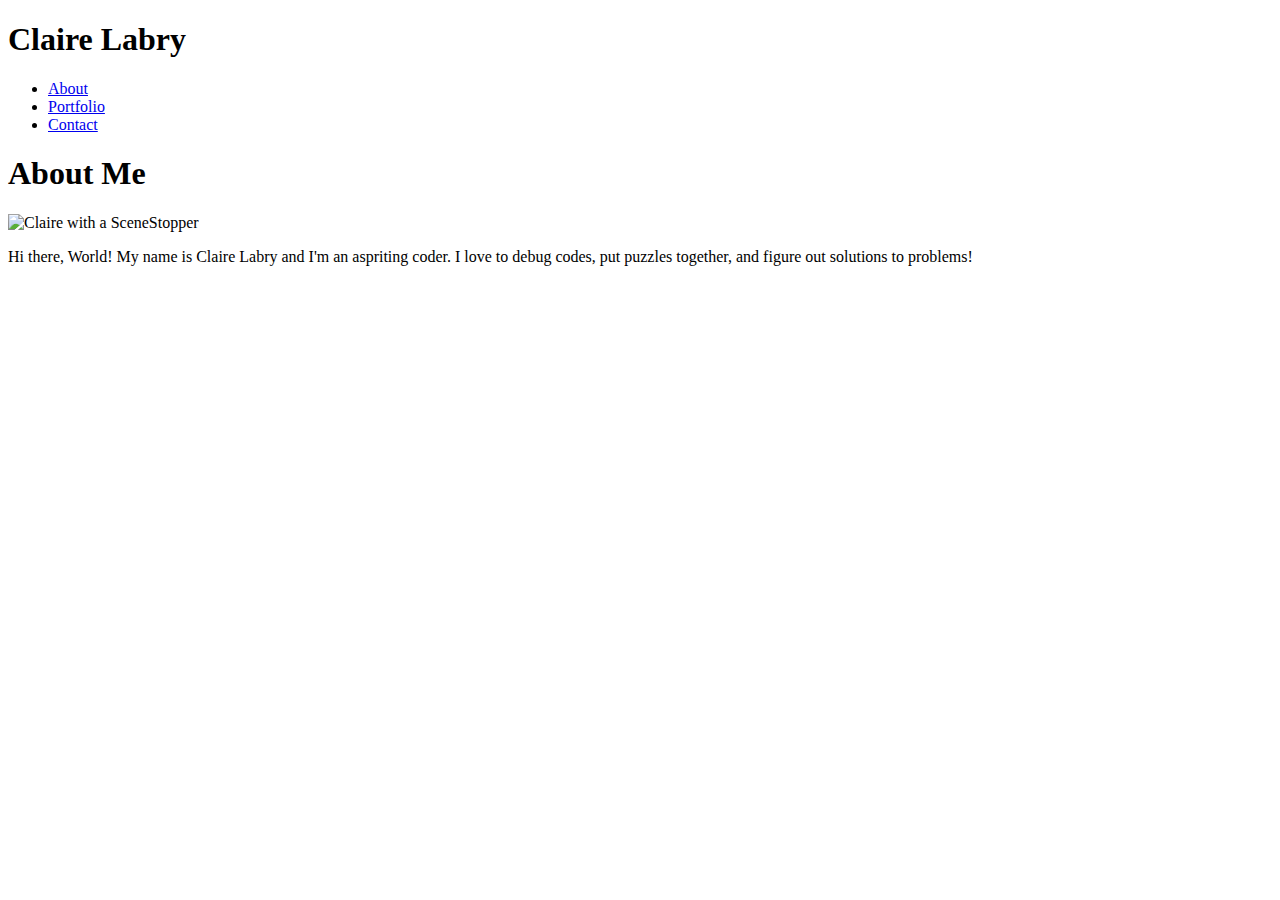
==== index.html @ b12a7298 "Added About Me information" ====
<!DOCTYPE html>
    <head>
        <meta charset="utf-8">
        <meta name="viewport" content="width=device-width">
        <title>Claire Labry | Welcome</title>
       <link rel="stylesheet" href="./css/style.css">
    </head>
    <body>
        <header>
            <div class="container">
                <h1>Claire Labry</h1>
                <nav>
                    <ul>
                        <li><a href="index.html">About</a></li>
                        <li><a href="portfolio.html">Portfolio</a></li>
                        <li><a href="contact.html">Contact</a></li>
                    </ul>
                </nav>
            </div>
        </header>
        <section>
            <div class="container">
                <h1>About Me</h1>
                <img src="claire_movie.jpeg" alt="Claire with a SceneStopper">
                <p>Hi there, World! My name is Claire Labry and I'm an aspriting coder. I love to debug codes, put puzzles together, and figure out solutions to problems!</p>
            </div>
        </section>
    </body>
</html>
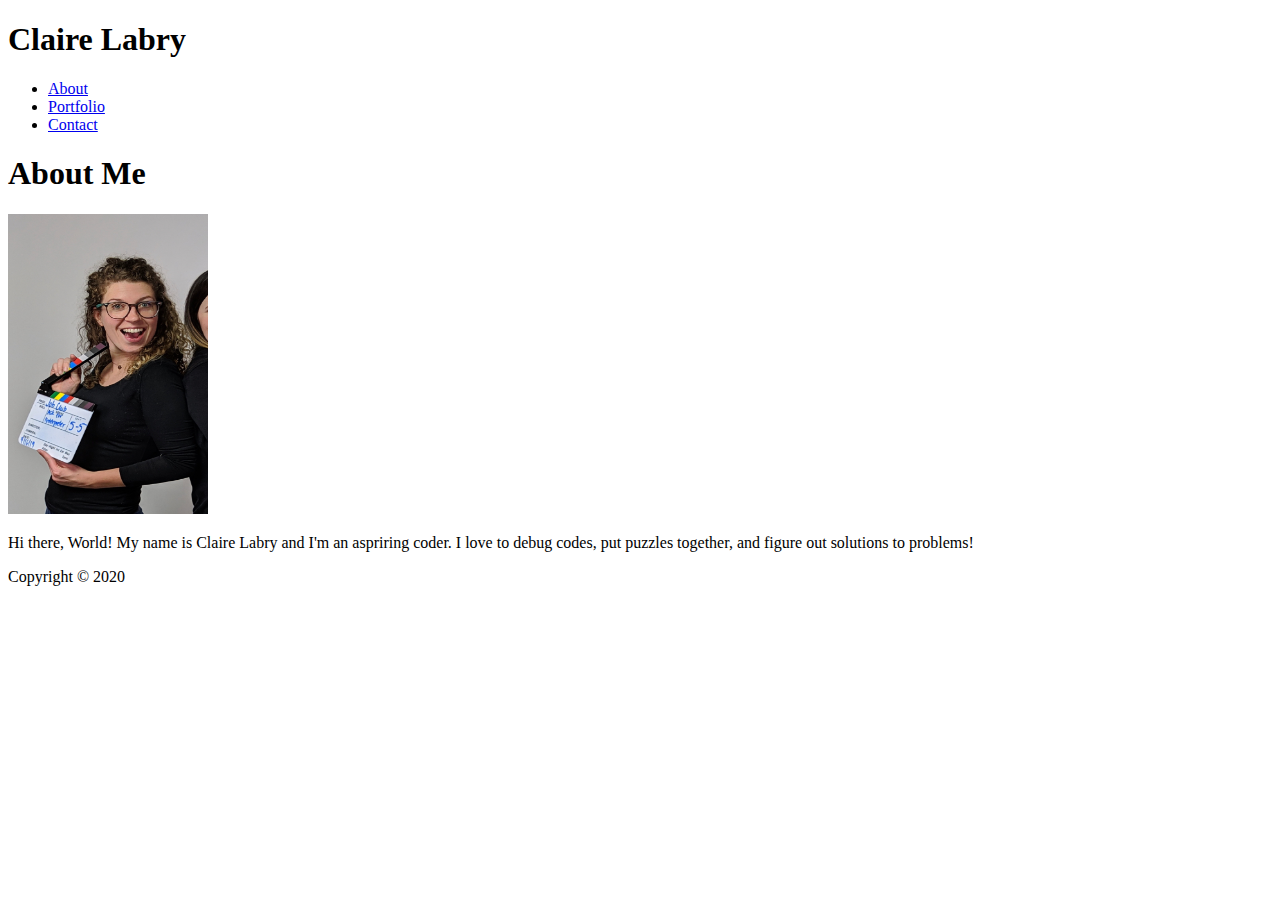
==== commit e128d2d5: "added more information to about me section" ====
--- a/index.html
+++ b/index.html
@@ -21,9 +21,14 @@
         <section>
             <div class="container">
                 <h1>About Me</h1>
-                <img src="claire_movie.jpeg" alt="Claire with a SceneStopper">
-                <p>Hi there, World! My name is Claire Labry and I'm an aspriting coder. I love to debug codes, put puzzles together, and figure out solutions to problems!</p>
+                <img src="assets/images/claire_movie.jpeg" alt="Claire with a SceneStopper" 
+                width="200" height="300">
+                <p>Hi there, World! My name is Claire Labry and I'm an aspriring coder. I love to debug codes, put puzzles together, and figure out solutions to problems!</p>
             </div>
         </section>
+
+        <footer>
+            <p>Copyright &copy; 2020 </p>
+        </footer>
     </body>
 </html>    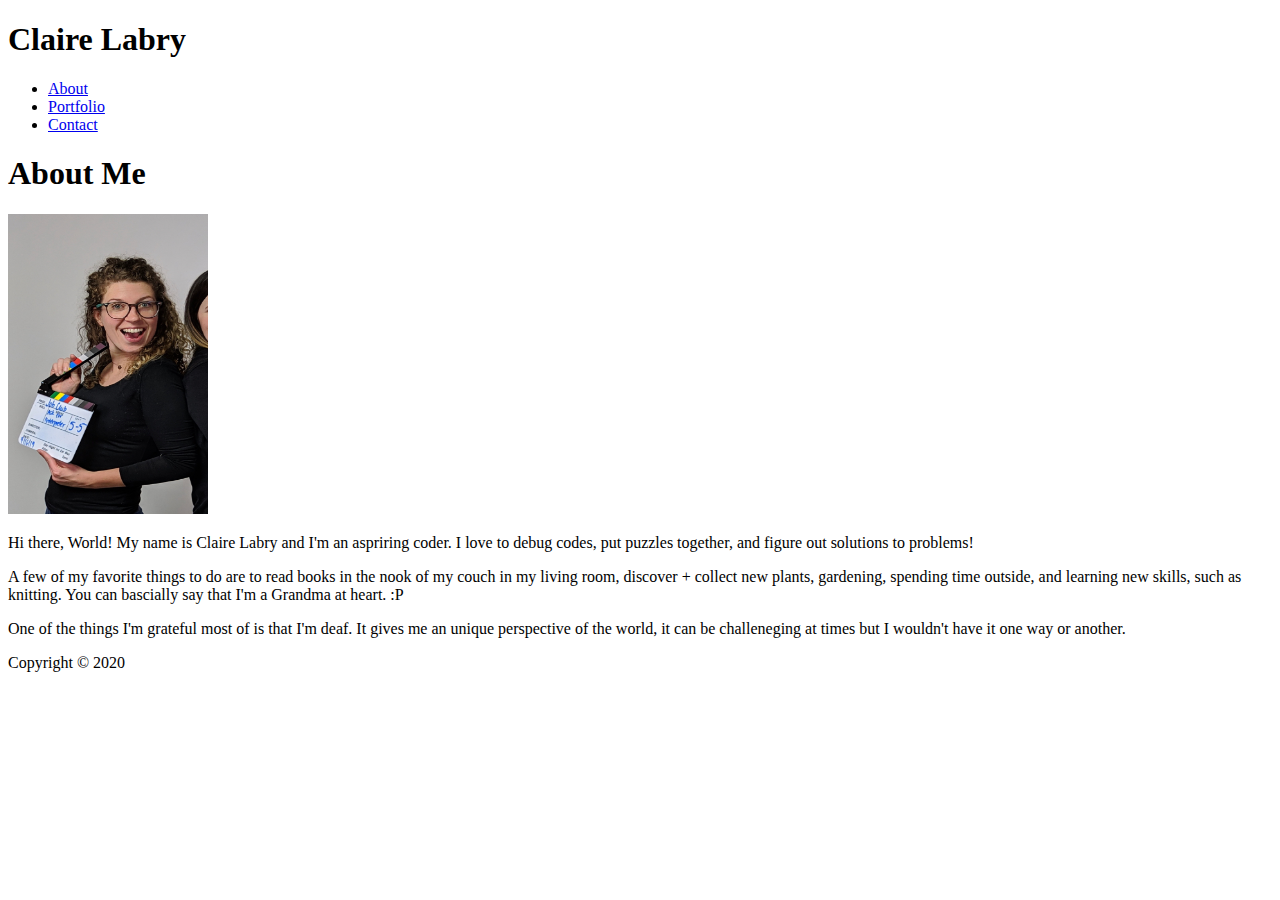
==== commit 44ecaef1: "added content to portfolio and contact pages" ====
--- a/index.html
+++ b/index.html
@@ -24,6 +24,8 @@
                 <img src="assets/images/claire_movie.jpeg" alt="Claire with a SceneStopper" 
                 width="200" height="300">
                 <p>Hi there, World! My name is Claire Labry and I'm an aspriring coder. I love to debug codes, put puzzles together, and figure out solutions to problems!</p>
+                <p>A few of my favorite things to do are to read books in the nook of my couch in my living room, discover + collect new plants, gardening, spending time outside, and learning new skills, such as knitting. You can bascially say that I'm a Grandma at heart. :P</p>
+                <p>One of the things I'm grateful most of is that I'm deaf. It gives me an unique perspective of the world, it can be challeneging at times but I wouldn't have it one way or another. </p>
             </div>
         </section>
 
@@ -31,4 +33,4 @@
             <p>Copyright &copy; 2020 </p>
         </footer>
     </body>
-</html>    +</html>  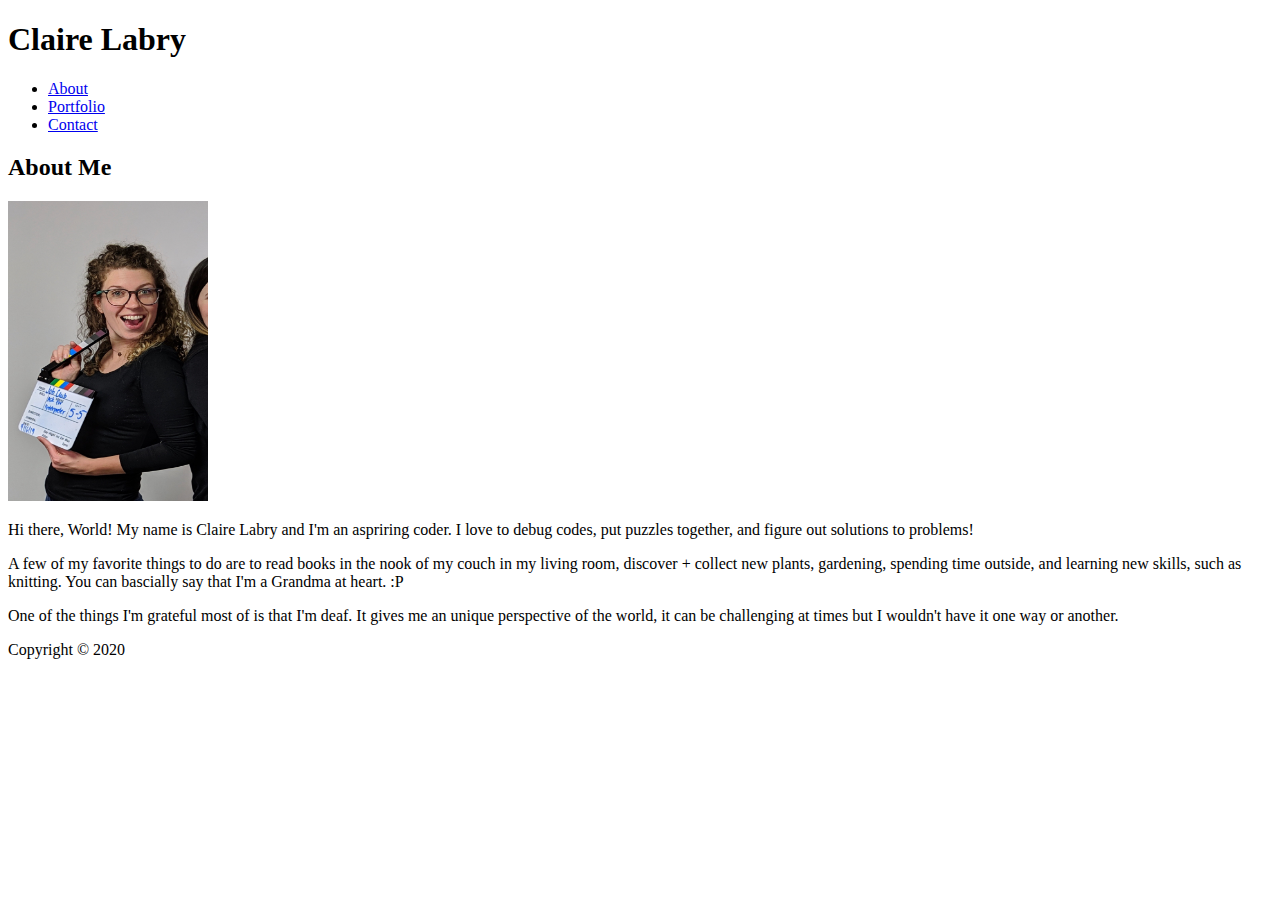
==== commit 7846ea85: "Validated all of my HTML Markup on the W3C Validation Service and all pages have no errors. Read to " ====
--- a/index.html
+++ b/index.html
@@ -1,4 +1,5 @@
  <!DOCTYPE html>
+ <html lang="en">
     <head>
         <meta charset="utf-8">
         <meta name="viewport" content="width=device-width">
@@ -20,12 +21,12 @@
         </header>
         <section>
             <div class="container">
-                <h1>About Me</h1>
+                <h2>About Me</h2>
                 <img src="assets/images/claire_movie.jpeg" alt="Claire with a SceneStopper" 
                 width="200" height="300">
                 <p>Hi there, World! My name is Claire Labry and I'm an aspriring coder. I love to debug codes, put puzzles together, and figure out solutions to problems!</p>
                 <p>A few of my favorite things to do are to read books in the nook of my couch in my living room, discover + collect new plants, gardening, spending time outside, and learning new skills, such as knitting. You can bascially say that I'm a Grandma at heart. :P</p>
-                <p>One of the things I'm grateful most of is that I'm deaf. It gives me an unique perspective of the world, it can be challeneging at times but I wouldn't have it one way or another. </p>
+                <p>One of the things I'm grateful most of is that I'm deaf. It gives me an unique perspective of the world, it can be challenging at times but I wouldn't have it one way or another. </p>
             </div>
         </section>
 
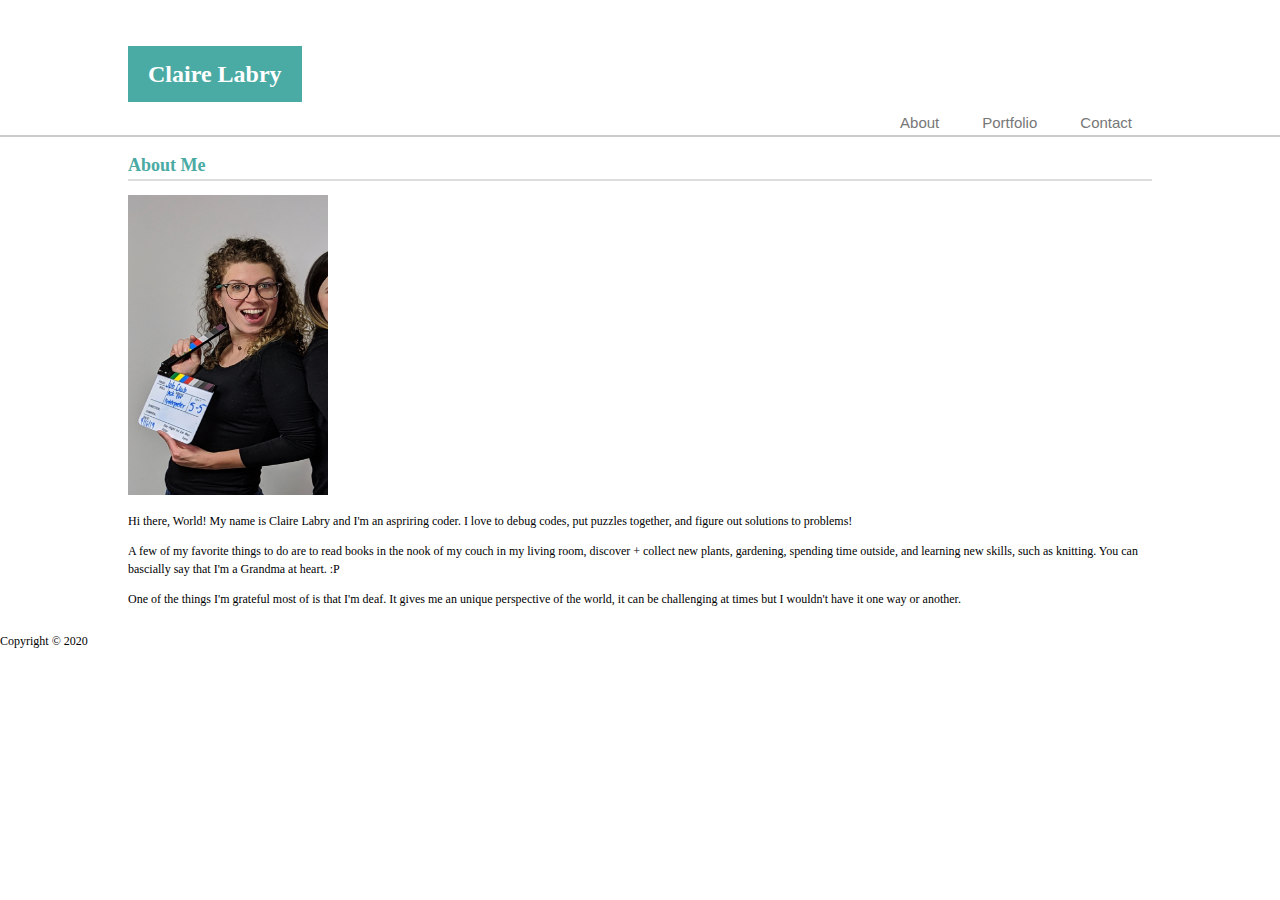
==== commit 0984d942: "added CSS formatting to my portfolio for homework due this Saturday" ====
--- a/index.html
+++ b/index.html
@@ -4,7 +4,7 @@
         <meta charset="utf-8">
         <meta name="viewport" content="width=device-width">
         <title>Claire Labry | Welcome</title>
-       <link rel="stylesheet" href="./css/style.css">
+       <link rel="stylesheet" href="assets/css/style.css">
     </head>
     <body>
         <header>
--- a/assets/css/style.css
+++ b/assets/css/style.css
@@ -0,0 +1,74 @@
+body{
+    background-image: url("/Users/clairelabry/Desktop/Class/Basic_Portfolio/assets/images/blue-snow.png");
+    background-color: #ffffff;
+    font-family: 'Georgia', Times New Roman, Times, serif;
+    font-size: 12px;
+    line-height: 1.5;
+    padding: 0;
+    margin: 0; 
+}
+/* Global */
+.container{
+    width: 80%;
+    margin: auto;
+    overflow: hidden;
+}
+
+/* Header */
+header{
+    background-color:#ffffff;
+    color: #777777;
+    padding-top: 30px;
+    min-height: 70px;
+    border-bottom:#cccccc 2px solid;
+} 
+
+header h1{
+    background-color: #4aaaa4;
+    color: #ffffff;
+    margin-bottom: 10px;
+    padding-top: 10px;
+    padding-bottom: 10px;
+    padding-left: 20px;
+    padding-right: 20px;  
+    width: fit-content;
+
+}
+
+header a{
+    color:#777777;
+    text-decoration: none;
+    text-transform: none;
+    font-family: 'Arial', 'Helvetica Neue', Helvetica, sans-serif;
+    font-size: 15px;
+}
+
+header ul{
+    margin:0px;
+    padding:0px;
+}
+
+header li{
+    display: inline-block;
+    width: fit-content;
+    height: fit-content;
+    padding: 0 20px 0 20px; 
+}
+header nav{
+    float: right;
+    margin-left: 10px;
+}
+
+header a:hover{
+    color:lightcoral;
+    font-weight: bolder;
+}
+
+/* Section */
+
+section h2{
+    color:#4aaaa4;
+    border-bottom: #dddddd 2px solid;
+    background-color: #ffffff;
+
+}
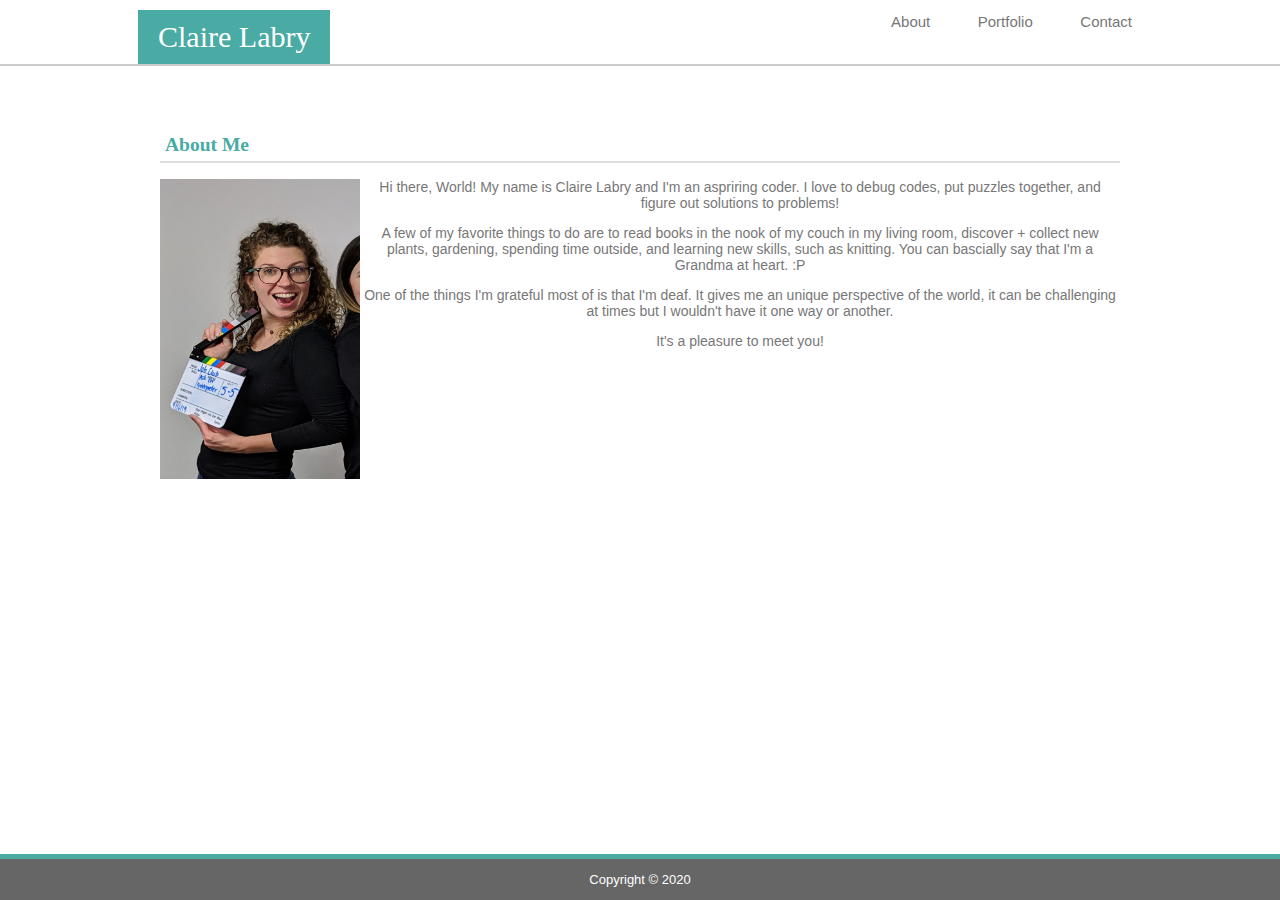
==== commit 72a097b1: "updates" ====
--- a/index.html
+++ b/index.html
@@ -9,7 +9,9 @@
     <body>
         <header>
             <div class="container">
-                <h1>Claire Labry</h1>
+                <div class="a">
+                    <p>Claire Labry</p>
+                </div>
                 <nav>
                     <ul>
                         <li><a href="index.html">About</a></li>
@@ -22,11 +24,12 @@
         <section>
             <div class="container">
                 <h2>About Me</h2>
-                <img src="assets/images/claire_movie.jpeg" alt="Claire with a SceneStopper" 
+                <img class= "displayed" src="assets/images/claire_movie.jpeg" alt="Claire with a SceneStopper" 
                 width="200" height="300">
-                <p>Hi there, World! My name is Claire Labry and I'm an aspriring coder. I love to debug codes, put puzzles together, and figure out solutions to problems!</p>
-                <p>A few of my favorite things to do are to read books in the nook of my couch in my living room, discover + collect new plants, gardening, spending time outside, and learning new skills, such as knitting. You can bascially say that I'm a Grandma at heart. :P</p>
-                <p>One of the things I'm grateful most of is that I'm deaf. It gives me an unique perspective of the world, it can be challenging at times but I wouldn't have it one way or another. </p>
+                <p class="blocktext">Hi there, World! My name is Claire Labry and I'm an aspriring coder. I love to debug codes, put puzzles together, and figure out solutions to problems!</p>
+                <p class="blocktext">A few of my favorite things to do are to read books in the nook of my couch in my living room, discover + collect new plants, gardening, spending time outside, and learning new skills, such as knitting. You can bascially say that I'm a Grandma at heart. :P</pclass="blocktext">
+                <p class="blocktext">One of the things I'm grateful most of is that I'm deaf. It gives me an unique perspective of the world, it can be challenging at times but I wouldn't have it one way or another. </p>
+                <p class="blocktext">It's a pleasure to meet you!</p>
             </div>
         </section>
 
--- a/assets/css/style.css
+++ b/assets/css/style.css
@@ -2,8 +2,7 @@
     background-image: url("/Users/clairelabry/Desktop/Class/Basic_Portfolio/assets/images/blue-snow.png");
     background-color: #ffffff;
     font-family: 'Georgia', Times New Roman, Times, serif;
-    font-size: 12px;
-    line-height: 1.5;
+    font-size: 13px;
     padding: 0;
     margin: 0; 
 }
@@ -18,21 +17,23 @@
 header{
     background-color:#ffffff;
     color: #777777;
-    padding-top: 30px;
-    min-height: 70px;
+    width:100%;
+    font-size:30px;
+    display: inline-block;
     border-bottom:#cccccc 2px solid;
+    margin:0px;
 } 
 
-header h1{
-    background-color: #4aaaa4;
-    color: #ffffff;
-    margin-bottom: 10px;
+header p{
+    float: left;
+    background-color: #4aaaa4;
     padding-top: 10px;
     padding-bottom: 10px;
     padding-left: 20px;
     padding-right: 20px;  
     width: fit-content;
-
+    color:#ffffff;
+    margin: 10px 10px 0; 
 }
 
 header a{
@@ -66,9 +67,181 @@
 
 /* Section */
 
+section .container{
+    background-color: #ffffff;
+    width: 960px;
+    padding: 15px;
+    margin-top: 30px;
+    margin-bottom: 30px;
+
+}
+
 section h2{
     color:#4aaaa4;
+    background-color: #ffffff;
     border-bottom: #dddddd 2px solid;
-    background-color: #ffffff;
-
-}
+    padding: 5px;
+}
+img.displayed {
+    float:left;
+    display: block;
+   text-align: center;
+}
+
+img:hover{
+    transform: scaleX(-1);
+}
+section p{
+    color: #777777;
+    font-family: 'Arial', 'Helvetica Neue', Helvetica, sans-serif;
+    font-size: 14px;
+}
+p.blocktext {
+   text-align: center;
+}
+
+/* Boxes */
+
+.box{
+   float: right;
+   width: 30%;
+   padding: 10px;
+   position: relative;
+    text-align:center;
+   color: #ffffff;
+}
+.box-hangman{
+    background-image: url("../images/hangman.jpg");
+    width: 200px;
+    height: 150px;
+    margin: 25px;
+    position: absolute;
+    left: 15px;
+}
+.box-hangman p{
+    background-color: #4aaaa4;
+    font-family: 'Georgia', Times New Roman, Times, serif;
+    color: #ffffff;
+    position: absolute;
+    text-align: center;
+    height: 25px;
+    width: 200px;
+    padding: 5px 0;
+    
+}
+
+.box-rpggame{
+    background-image: url("../images/rpggame.jpg");
+    width:200px;
+    height:150px;
+    margin: 25px;
+    position: absolute;
+    left: 250px;
+}
+  .box-rpggame p{
+    background-color: #4aaaa4;
+    font-family: 'Georgia', Times New Roman, Times, serif;
+    color: #ffffff;
+    position: absolute;
+    text-align: center;
+    height: 25px;
+    width: 200px;
+    padding: 5px 0;
+  }  
+.box-triviagame{
+    background-image: url("../images/triviagame.jpeg");
+    width:200px;
+    height:150px;
+    margin: 25px;
+    position: absolute;
+    left: 15px;
+    top: 375px;
+    }
+.box-triviagame p{
+    background-color: #4aaaa4;
+    font-family: 'Georgia', Times New Roman, Times, serif;
+    color: #ffffff;
+    position: absolute;
+    text-align: center;
+    height: 25px;
+    width: 200px;
+    padding: 5px 0;
+}
+.box-rutgerinfowidget{
+    background-image: url("../images/rutgerinfowidget.jpeg");
+    width: 200px;
+    height: 150px;
+    margin: 25px;
+    position: absolute;
+    left: 250px;
+    top: 375px;
+}
+
+.box-rutgerinfowidget p{
+    background-color: #4aaaa4;
+    font-family: 'Georgia', Times New Roman, Times, serif;
+    color: #ffffff;
+    position: absolute;
+    text-align: center;
+    height: 25px;
+    width: 200px;
+    padding: 5px 0;
+}
+.box-rockpaperscissors{
+     background-image: url("../images/rockpaperscissors.jpg");
+     width:200px;
+     height:150px;
+     margin: 25px;
+    position: absolute;
+    left: 15px;
+    top: 545px;
+}
+
+.box-rockpaperscissors p{
+    background-color: #4aaaa4;
+    font-family: 'Georgia', Times New Roman, Times, serif;
+    color: #ffffff;
+    position: absolute;
+    text-align: center;
+    height: 25px;
+    width: 200px;
+    padding: 5px 0;
+}
+
+/*Form*/
+input[type=text], select {
+    width: 100%;
+    padding: 12px 20px;
+    margin: 8px 0;
+    display: inline-block;
+    border: 1px solid #ccc;
+    border-radius: 4px;
+    box-sizing: border-box;
+  }
+  input[type=email], select {
+    width: 100%;
+    padding: 12px 20px;
+    margin: 8px 0;
+    display: inline-block;
+    border: 1px solid #ccc;
+    border-radius: 4px;
+    box-sizing: border-box;
+  }
+.button_1{
+    background-color: #4aaaa4;
+    color:#ffffff;
+    font-family: 'Arial', 'Helvetica Neue', Helvetica, sans-serif;
+    font-size: 15px;
+}
+/* Footer */
+footer{
+    color: #ffffff;
+    font-family: 'Arial', 'Helvetica Neue', Helvetica, sans-serif;
+    background-color: #666666;
+    border-top: #4aaaa4 5px solid;
+    text-align: center;
+    position: fixed;
+    width:100%;
+    top:auto;
+    bottom:0px;
+}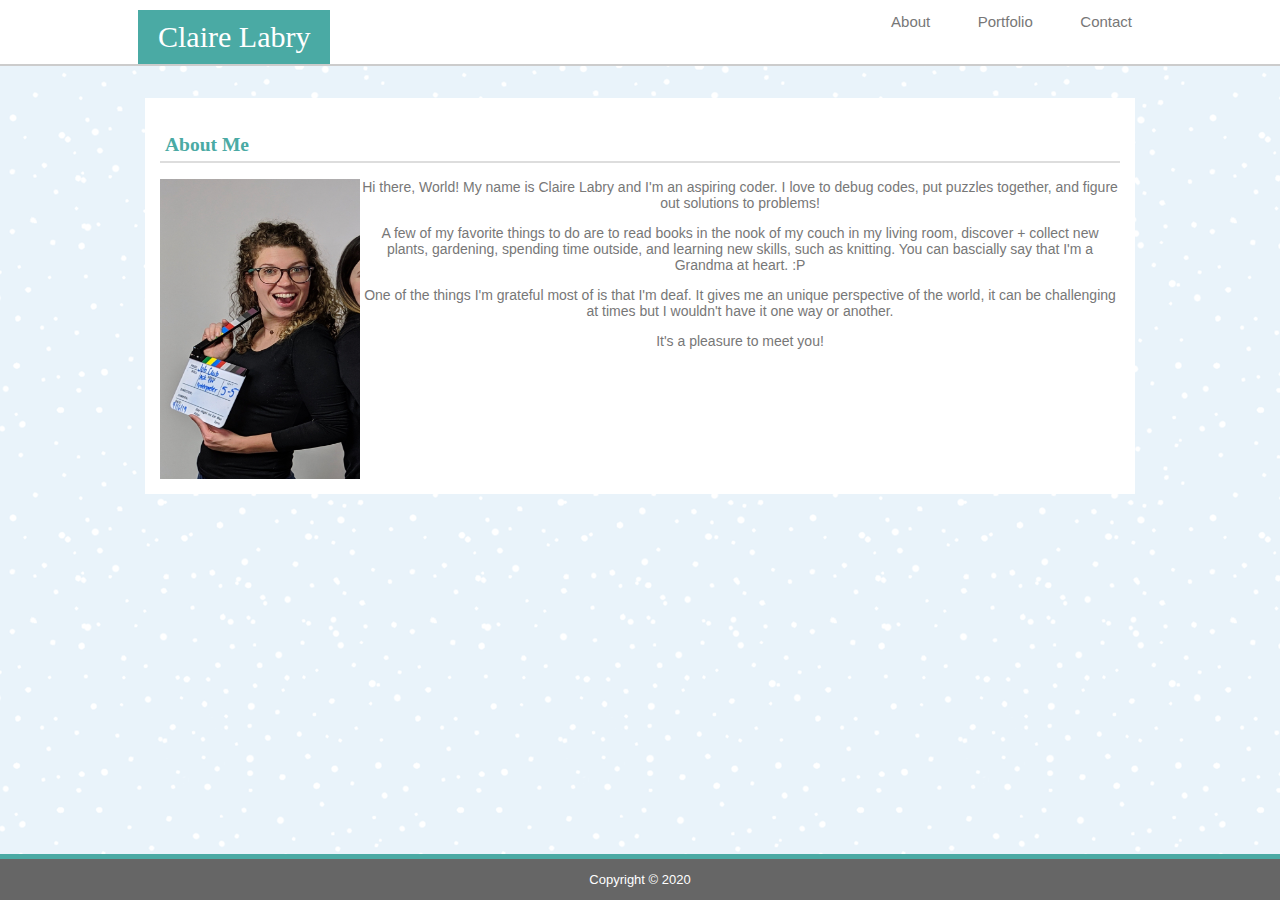
==== commit 19dd55a4: "fixed some spelling errors" ====
--- a/index.html
+++ b/index.html
@@ -26,7 +26,7 @@
                 <h2>About Me</h2>
                 <img class= "displayed" src="assets/images/claire_movie.jpeg" alt="Claire with a SceneStopper" 
                 width="200" height="300">
-                <p class="blocktext">Hi there, World! My name is Claire Labry and I'm an aspriring coder. I love to debug codes, put puzzles together, and figure out solutions to problems!</p>
+                <p class="blocktext">Hi there, World! My name is Claire Labry and I'm an aspiring coder. I love to debug codes, put puzzles together, and figure out solutions to problems!</p>
                 <p class="blocktext">A few of my favorite things to do are to read books in the nook of my couch in my living room, discover + collect new plants, gardening, spending time outside, and learning new skills, such as knitting. You can bascially say that I'm a Grandma at heart. :P</pclass="blocktext">
                 <p class="blocktext">One of the things I'm grateful most of is that I'm deaf. It gives me an unique perspective of the world, it can be challenging at times but I wouldn't have it one way or another. </p>
                 <p class="blocktext">It's a pleasure to meet you!</p>
--- a/assets/css/style.css
+++ b/assets/css/style.css
@@ -1,5 +1,5 @@
 body{
-    background-image: url("/Users/clairelabry/Desktop/Class/Basic_Portfolio/assets/images/blue-snow.png");
+    background-image: url("../images/blue-snow.png");
     background-color: #ffffff;
     font-family: 'Georgia', Times New Roman, Times, serif;
     font-size: 13px;
